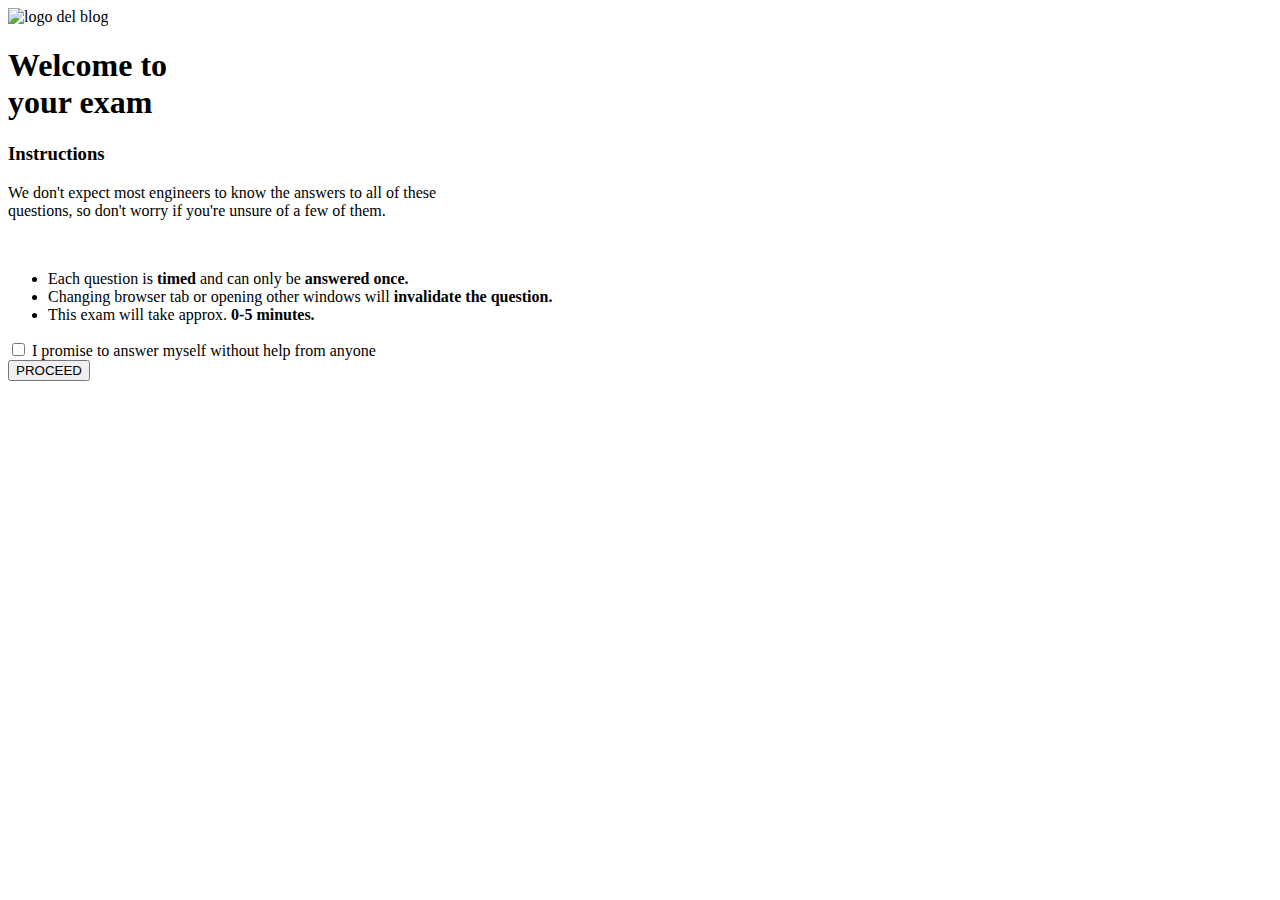
==== Build_week_1/index.html @ b2893cf9 "modifica 1" ====
<!DOCTYPE html>
<html lang="en">
  <head>
    <meta charset="UTF-8" />
    <meta http-equiv="X-UA-Compatible" content="IE=edge" />
    <meta name="viewport" content="width=device-width, initial-scale=1.0" />
    <link rel="stylesheet" href="assets/css/style.css" />
    <title>Welcome page</title>
  </head>
  <body>
    <header>
      <div>
        <img id="logo" src="assets/img/epicode_logo.png" alt="logo del blog" />
      </div>
    </header>
    <main>
      <h1>
        <span> Welcome to</span> <br />
        <strong>your exam</strong>
      </h1>
      <h3>Instructions</h3>
      <section>
        <p>
          We don't expect most engineers to know the answers to all of these
          <br />
          questions, so don't worry if you're unsure of a few of them.
        </p>
        <br />
        <div>
          <ul>
            <li>
              Each question is <strong>timed</strong> and can only be
              <strong>answered once.</strong>
            </li>
            <li>
              Changing browser tab or opening other windows will
              <strong>invalidate the question.</strong>
            </li>
            <li>This exam will take approx. <strong>0-5 minutes.</strong></li>
          </ul>
        </div>
      </section>
    </main>
    <footer>
      <form action="checkbox">
        <input type="checkbox" id="checkbox" name="checkbox" required />
        <label>I promise to answer myself without help from anyone</label>
      </form>
      <button type="button"><bold>PROCEED</bold></button>
    </footer>
  </body>
</html>
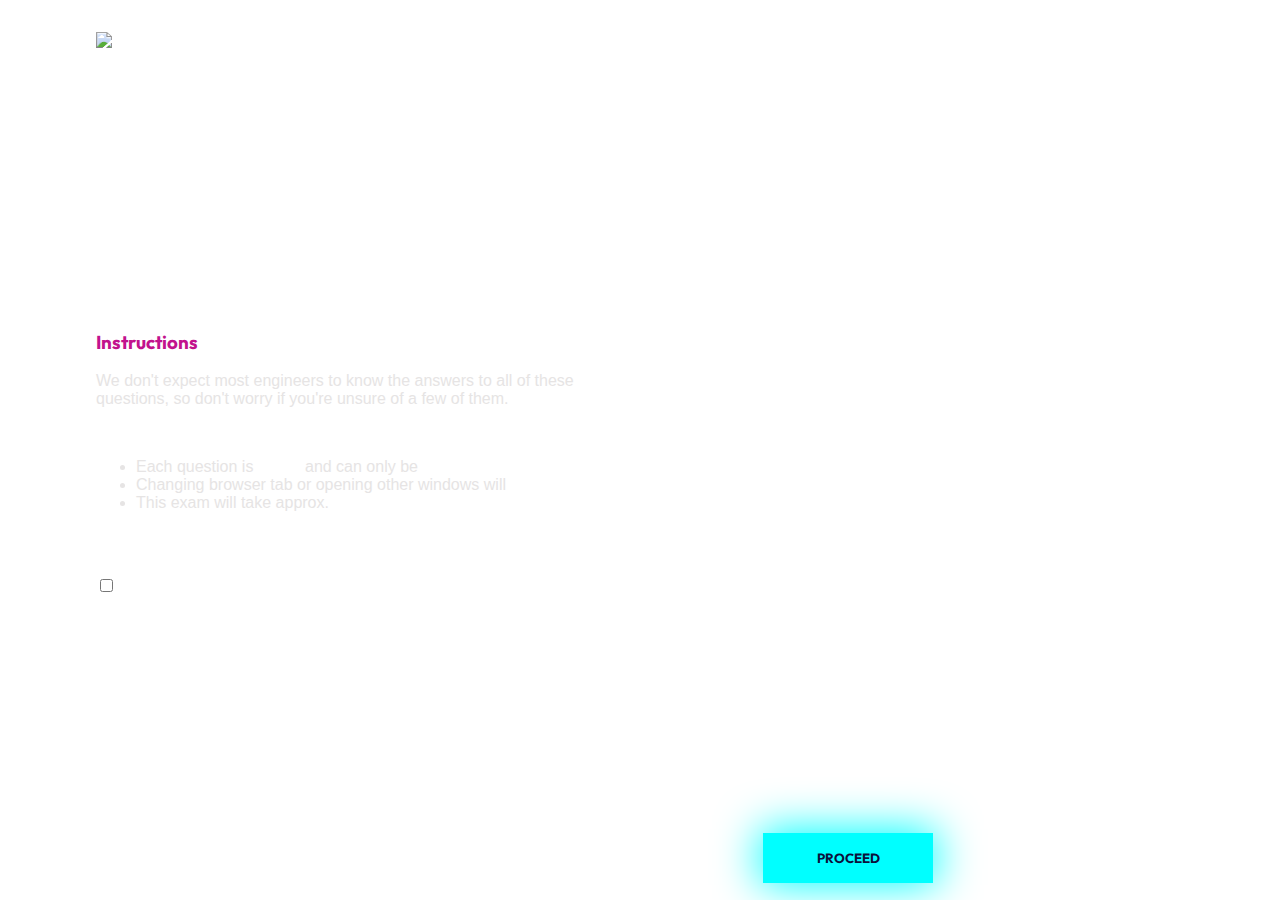
==== commit ef83cccc: "Modifica 3" ====
--- a/Build_week_1/index.html
+++ b/Build_week_1/index.html
@@ -5,7 +5,7 @@
     <meta http-equiv="X-UA-Compatible" content="IE=edge" />
     <meta name="viewport" content="width=device-width, initial-scale=1.0" />
     <link rel="stylesheet" href="assets/css/style.css" />
-    <title>Welcome page</title>
+    <title>Welcome Page</title>
   </head>
   <body>
     <header>
@@ -15,25 +15,23 @@
     </header>
     <main>
       <h1>
-        <span> Welcome to</span> <br />
+        <span> Welcome to</span> <br/>
         <strong>your exam</strong>
       </h1>
       <h3>Instructions</h3>
       <section>
         <p>
-          We don't expect most engineers to know the answers to all of these
-          <br />
+          We don't expect most engineers to know the answers to all of these <br>
           questions, so don't worry if you're unsure of a few of them.
         </p>
-        <br />
+        <br>
         <div>
           <ul>
             <li>
               Each question is <strong>timed</strong> and can only be
               <strong>answered once.</strong>
             </li>
-            <li>
-              Changing browser tab or opening other windows will
+            <li>Changing browser tab or opening other windows will
               <strong>invalidate the question.</strong>
             </li>
             <li>This exam will take approx. <strong>0-5 minutes.</strong></li>
@@ -46,7 +44,8 @@
         <input type="checkbox" id="checkbox" name="checkbox" required />
         <label>I promise to answer myself without help from anyone</label>
       </form>
-      <button type="button"><bold>PROCEED</bold></button>
+      <button type="button"><a href="index2.html"><bold>PROCEED</bold></a></button>
     </footer>
   </body>
 </html>
+
--- a/Build_week_1/assets/css/style.css
+++ b/Build_week_1/assets/css/style.css
@@ -0,0 +1,63 @@
+@import url('https://fonts.googleapis.com/css2?family=Outfit&display=swap');
+html, body{
+    background-image:url(/Build_week_1/assets/img/bg.jpg);
+    background-size: cover; 
+    background-repeat: no-repeat;
+    color: white;
+    font-family: 'Outfit', sans-serif;
+    margin: auto;
+    padding-left: 3em;
+    
+}
+h1{
+    padding-top: 1em;
+    line-height: 1.0em;
+    font-size: 4em;
+   
+}
+span{
+    font-size: 0,2em;
+    font-weight: 100;
+    
+}
+h3{
+    color: #c2128d;
+}
+strong{
+    color: white
+}
+section{
+    font-family: sans-serif;
+    color: rgb(230, 228, 228);
+}
+#logo{
+    width: 10%;
+    padding-top: 2em;
+}
+button{
+    background-color:#00ffff;
+    -webkit-box-shadow: inset 1px -50px 0px -100px #00FFFF,0px -1px 44px 3px #00FFFF;
+    -moz-box-shadow: inset 1px -50px 0px -100px #00FFFF,0px -1px 44px 3px #00FFFF;
+    -o-box-shadow: inset 1px -50px 0px -100px #00FFFF,0px -1px 44px 3px #00FFFF;
+    box-shadow: inset 1px -50px0px -100px #00FFFF,0px -1px 44px 3px #00FFFF;
+    position: absolute;
+    right: 80px;
+    width: 170px;
+    height: 50px;
+    border: transparent;
+    font-family: 'Outfit', sans-serif;
+    bottom: 17px;
+    margin-right: 20em;
+}
+footer{
+    padding-top: 3.0em;
+}
+bold{
+        color:#0b113b;
+        font-weight: bold;
+        
+}
+a{
+    text-decoration: none;
+}
+
